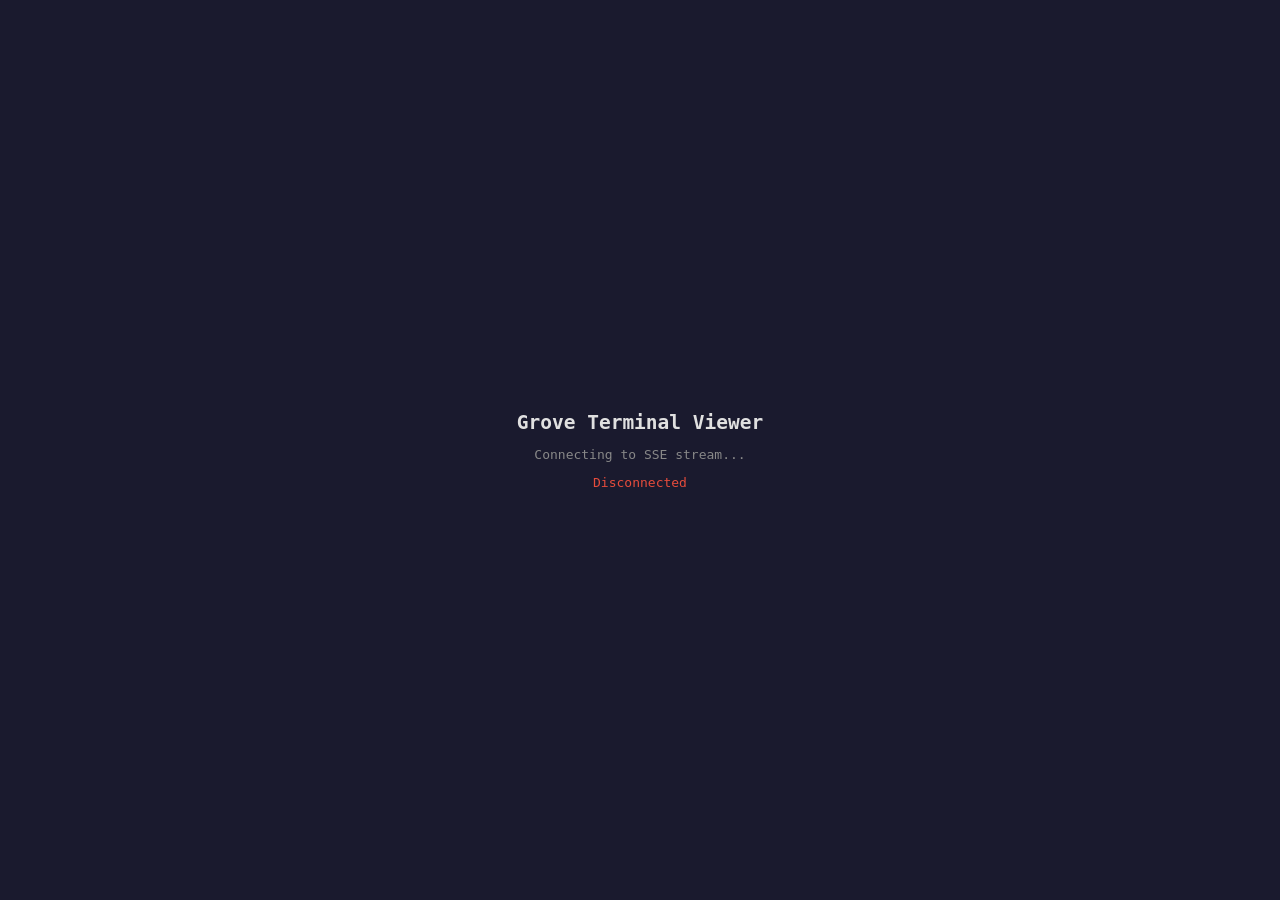
==== web/terminal/index.html @ 979098d2 "feat: web terminal viewer Phase 2 — JS binary decoder + web client Add EventSource client connecting" ====
<!DOCTYPE html>
<html lang="en">
<head>
    <meta charset="UTF-8">
    <meta name="viewport" content="width=device-width, initial-scale=1.0">
    <title>Grove Terminal Viewer</title>
    <style>
        body {
            margin: 0;
            background: #1a1a2e;
            color: #e0e0e0;
            font-family: monospace;
            display: flex;
            align-items: center;
            justify-content: center;
            height: 100vh;
        }
        #status {
            text-align: center;
        }
        #status h1 {
            font-size: 1.5em;
            margin-bottom: 0.5em;
        }
        #status p {
            color: #888;
        }
    </style>
</head>
<body>
    <div id="status">
        <h1>Grove Terminal Viewer</h1>
        <p>Connecting to SSE stream...</p>
        <p id="connection-status"></p>
        <p id="frame-info" style="color: #888; font-size: 0.9em;"></p>
    </div>
    <script src="app.js"></script>
</body>
</html>
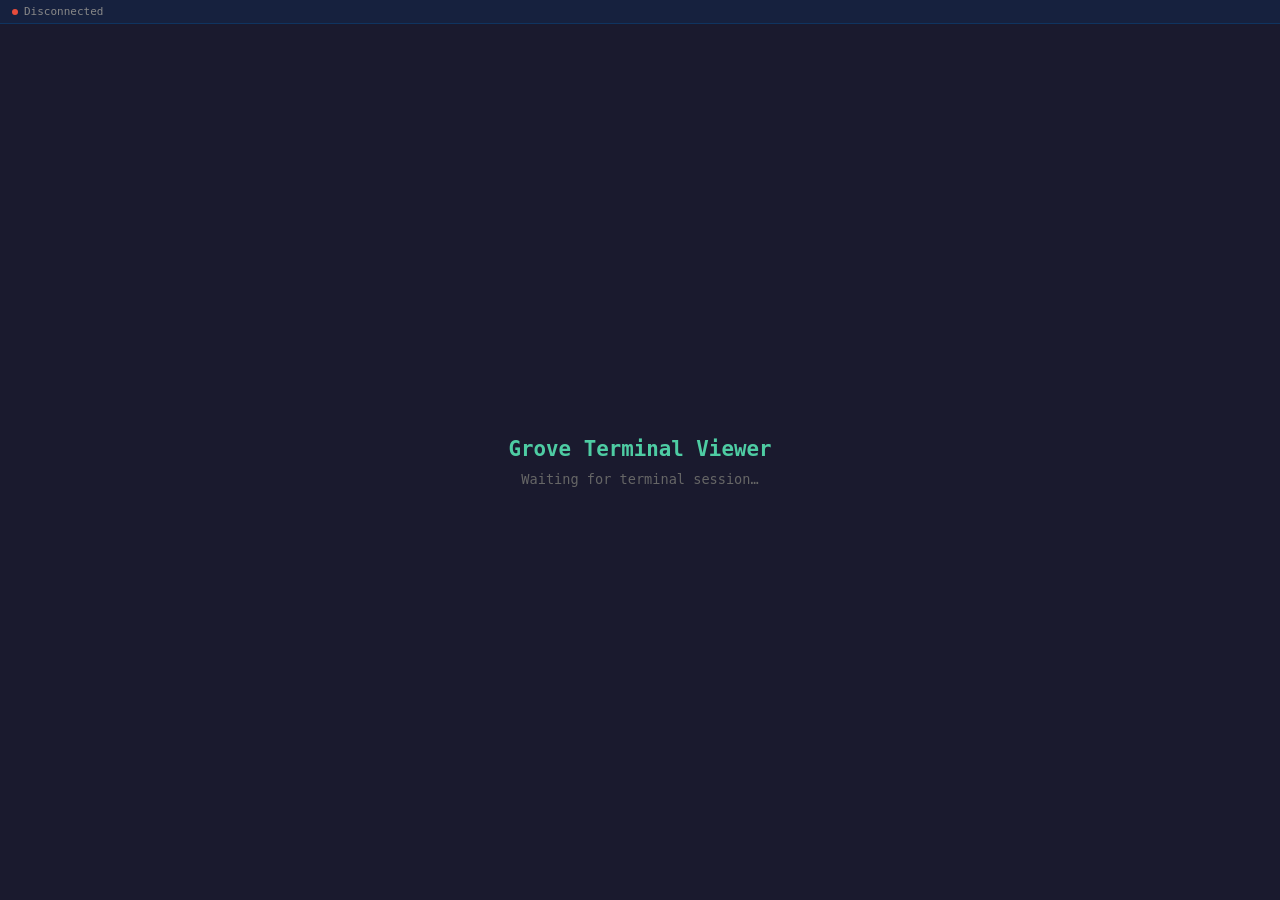
==== commit 355101cc: "feat: web terminal viewer Phase 4 — DOM grid rendering CSS Grid of span elements matching terminal d" ====
--- a/web/terminal/index.html
+++ b/web/terminal/index.html
@@ -5,34 +5,101 @@
     <meta name="viewport" content="width=device-width, initial-scale=1.0">
     <title>Grove Terminal Viewer</title>
     <style>
+        * { margin: 0; padding: 0; box-sizing: border-box; }
+
         body {
-            margin: 0;
             background: #1a1a2e;
             color: #e0e0e0;
-            font-family: monospace;
+            font-family: "JetBrains Mono", "Fira Code", "SF Mono", "Cascadia Code", "Consolas", monospace;
+            display: flex;
+            flex-direction: column;
+            align-items: center;
+            justify-content: center;
+            height: 100vh;
+            overflow: hidden;
+        }
+
+        #status-bar {
+            position: fixed;
+            top: 0;
+            left: 0;
+            right: 0;
+            height: 24px;
+            background: #16213e;
+            border-bottom: 1px solid #0f3460;
+            display: flex;
+            align-items: center;
+            padding: 0 12px;
+            font-size: 11px;
+            color: #888;
+            z-index: 10;
+            gap: 16px;
+        }
+
+        #status-bar .dot {
+            width: 6px;
+            height: 6px;
+            border-radius: 50%;
+            background: #e74c3c;
+            display: inline-block;
+            margin-right: 6px;
+            transition: background 0.3s;
+        }
+
+        #status-bar .dot.connected { background: #4ecca3; }
+
+        #terminal-container {
             display: flex;
             align-items: center;
             justify-content: center;
-            height: 100vh;
+            flex: 1;
+            padding-top: 24px;
         }
-        #status {
+
+        #terminal {
+            display: grid;
+            line-height: 1.2;
+            font-size: 14px;
+            background: #0d1117;
+            padding: 4px;
+            border-radius: 4px;
+            border: 1px solid #21262d;
+            white-space: pre;
+        }
+
+        #terminal span {
+            display: block;
+            text-align: center;
+            overflow: hidden;
+        }
+
+        #splash {
             text-align: center;
         }
-        #status h1 {
-            font-size: 1.5em;
+
+        #splash h1 {
+            font-size: 1.3em;
             margin-bottom: 0.5em;
+            color: #4ecca3;
         }
-        #status p {
-            color: #888;
+
+        #splash p {
+            color: #666;
+            font-size: 0.85em;
         }
     </style>
 </head>
 <body>
-    <div id="status">
-        <h1>Grove Terminal Viewer</h1>
-        <p>Connecting to SSE stream...</p>
-        <p id="connection-status"></p>
-        <p id="frame-info" style="color: #888; font-size: 0.9em;"></p>
+    <div id="status-bar">
+        <span><span class="dot" id="status-dot"></span><span id="connection-status">Connecting…</span></span>
+        <span id="frame-info"></span>
+    </div>
+    <div id="terminal-container">
+        <div id="splash">
+            <h1>Grove Terminal Viewer</h1>
+            <p>Waiting for terminal session…</p>
+        </div>
+        <div id="terminal" style="display:none;"></div>
     </div>
     <script src="app.js"></script>
 </body>
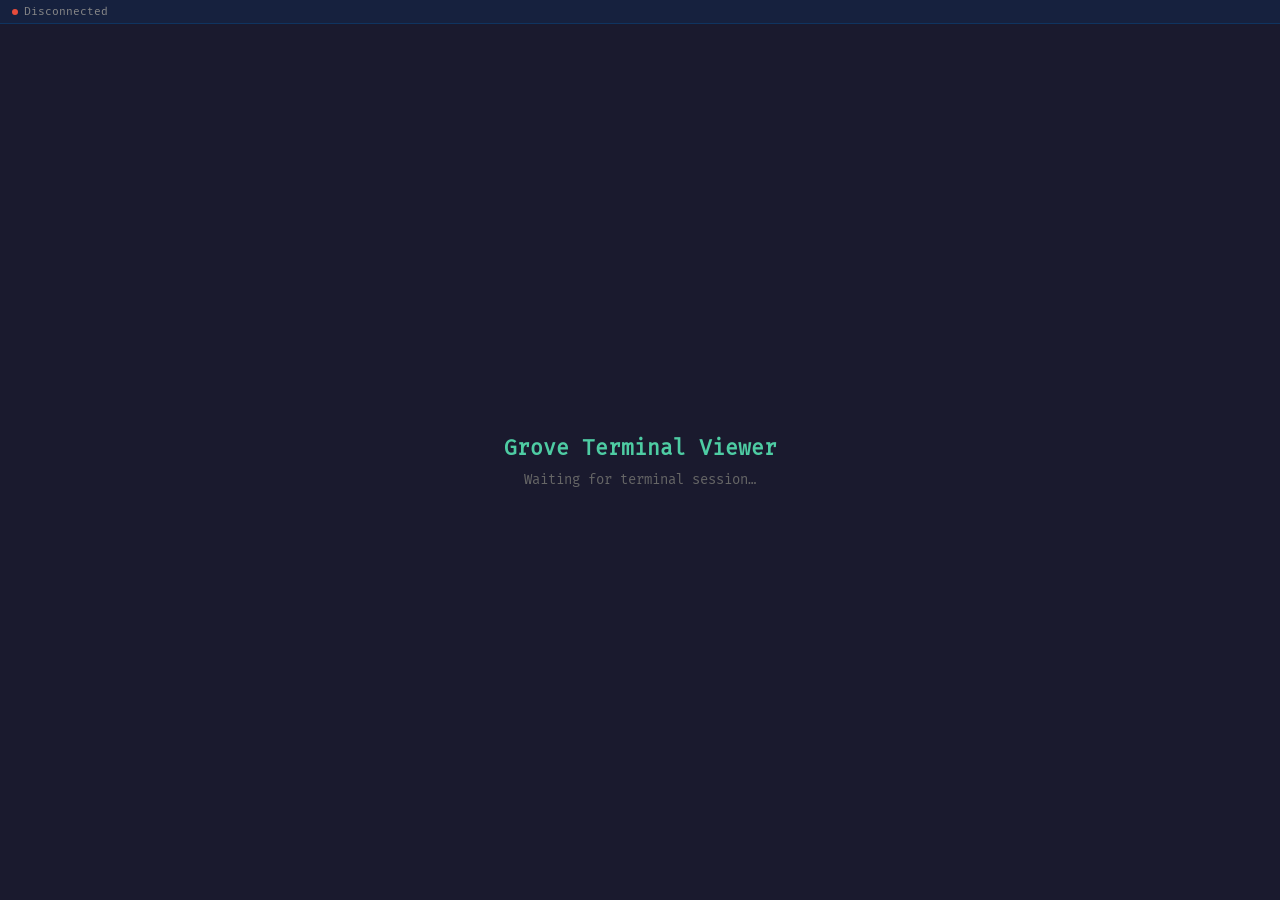
==== commit baa145d8: "feat: bundle FiraCode Nerd Font for web terminal viewer Nerd font glyphs (icons, powerline symbols) " ====
--- a/web/terminal/index.html
+++ b/web/terminal/index.html
@@ -5,12 +5,20 @@
     <meta name="viewport" content="width=device-width, initial-scale=1.0">
     <title>Grove Terminal Viewer</title>
     <style>
+        @font-face {
+            font-family: 'FiraCode Nerd Font';
+            src: url('fonts/FiraCodeNerdFont-Regular.ttf') format('truetype');
+            font-weight: normal;
+            font-style: normal;
+            font-display: swap;
+        }
+
         * { margin: 0; padding: 0; box-sizing: border-box; }
 
         body {
             background: #1a1a2e;
             color: #e0e0e0;
-            font-family: "JetBrains Mono", "Fira Code", "SF Mono", "Cascadia Code", "Consolas", monospace;
+            font-family: "FiraCode Nerd Font", "JetBrains Mono", "Fira Code", "SF Mono", "Cascadia Code", "Consolas", monospace;
             display: flex;
             flex-direction: column;
             align-items: center;
